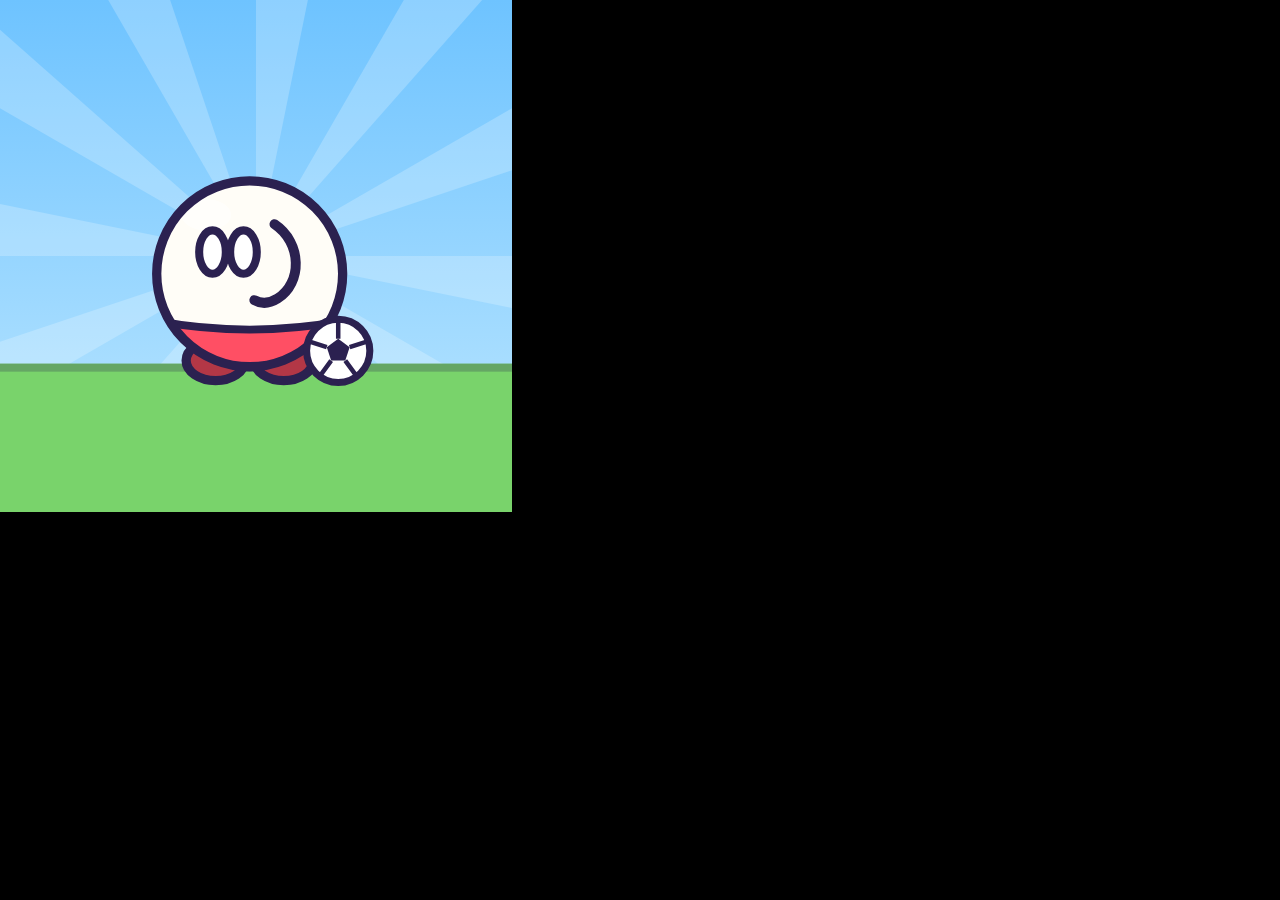
==== tools/icon.html @ 917023e3 "동글동글 사커 웹 버전 안드로이드 앱(MongsilSoccer)을 그대로 옮긴 웹 게임. GitHub Pages 로 아이폰에서도 플레이. - 이적시장: 진화 단계별 영입, 정렬 필" ====
<!doctype html>
<html><head><meta charset="utf-8"><style>html,body{margin:0;background:#000}canvas{display:block}</style></head>
<body><canvas id="c"></canvas>
<script type="module">
// 앱 아이콘 B안 (안드로이드 아이콘과 같은 그림): 하늘 + 햇살 + 잔디, 빨간 유니폼 동글이 + 공
import { drawMongi, drawBall } from '../js/game/draw.js';
const S = +(new URLSearchParams(location.search).get('s') || 512);
const c = document.getElementById('c'); c.width = S; c.height = S;
const ctx = c.getContext('2d');
ctx.scale(S / 108, S / 108);
const g = ctx.createLinearGradient(0, 0, 0, 108); g.addColorStop(0, '#6ec3ff'); g.addColorStop(1, '#bfe8ff');
ctx.fillStyle = g; ctx.fillRect(0, 0, 108, 108);
ctx.fillStyle = 'rgba(255,255,255,0.22)';
for (let k = 0; k < 12; k++) {
  const a = k * Math.PI / 6, b = a + 0.2;
  ctx.beginPath(); ctx.moveTo(54, 54); ctx.lineTo(54 + Math.cos(a) * 90, 54 + Math.sin(a) * 90); ctx.lineTo(54 + Math.cos(b) * 90, 54 + Math.sin(b) * 90); ctx.closePath(); ctx.fill();
}
ctx.fillStyle = '#79d36b'; ctx.fillRect(0, 76.7, 108, 31.3);
ctx.fillStyle = 'rgba(43,33,80,0.25)'; ctx.fillRect(0, 76.7, 108, 1.7);
ctx.translate(54, 54); ctx.scale(0.667, 0.667); ctx.translate(-54, -54);
drawMongi(ctx, 52, 90, 0.98, 0xffff4f64, { shadow: false });
drawBall(ctx, 80, 84, 10, 0);
document.title = 'done';
</script></body></html>
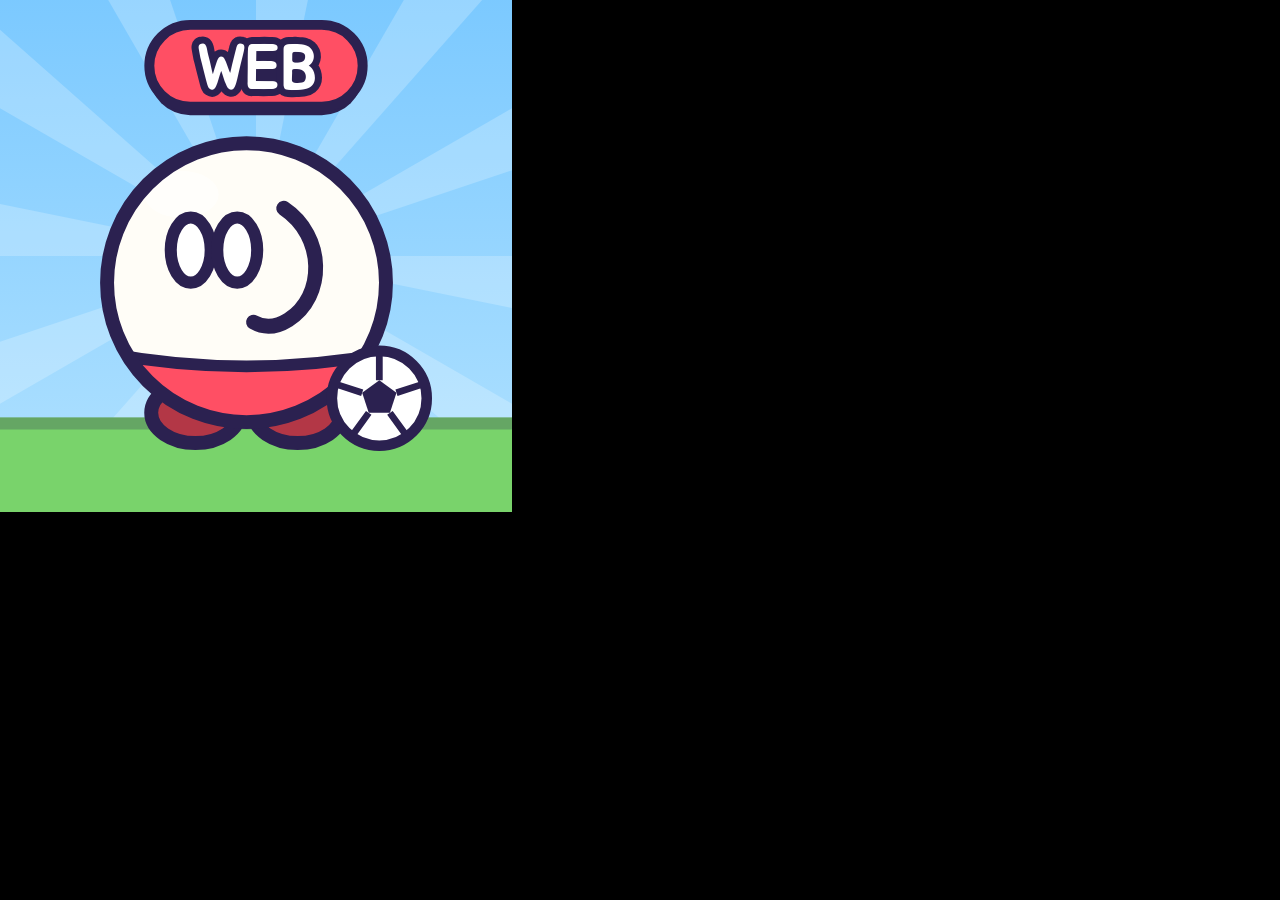
==== commit 4c87dd97: "홈 화면 아이콘을 앱 아이콘과 같게 + WEB 표시 Co-Authored-By: Claude Opus 5.5 <noreply@anthropic.com>" ====
--- a/tools/icon.html
+++ b/tools/icon.html
@@ -2,12 +2,22 @@
 <html><head><meta charset="utf-8"><style>html,body{margin:0;background:#000}canvas{display:block}</style></head>
 <body><canvas id="c"></canvas>
 <script type="module">
-// 앱 아이콘 B안 (안드로이드 아이콘과 같은 그림): 하늘 + 햇살 + 잔디, 빨간 유니폼 동글이 + 공
+// 앱 아이콘 B안 (안드로이드 앱 아이콘과 같은 그림) + 위쪽 "WEB" 표시
+//   ?s=크기  &mode=crop  : 안드로이드 런처에 실제로 보이는 가운데 부분만 (아이폰·일반 아이콘)
+//            &mode=full  : 108 전체 (안드로이드 maskable 아이콘 — 런처가 앱과 똑같이 가운데를 잘라 보여 줌)
+//            &web=0      : WEB 표시 없이
 import { drawMongi, drawBall } from '../js/game/draw.js';
-const S = +(new URLSearchParams(location.search).get('s') || 512);
+const q = new URLSearchParams(location.search);
+const S = +(q.get('s') || 512);
+const full = q.get('mode') === 'full';
+const web = q.get('web') !== '0';
+await new FontFace('Jua', 'url(../assets/jua.ttf)').load().then((f) => document.fonts.add(f));
 const c = document.getElementById('c'); c.width = S; c.height = S;
 const ctx = c.getContext('2d');
-ctx.scale(S / 108, S / 108);
+// 안드로이드 적응형 아이콘: 108 중 가운데 72 가 보인다
+const view = full ? [0, 108] : [18, 72];
+ctx.scale(S / view[1], S / view[1]);
+ctx.translate(-view[0], -view[0]);
 const g = ctx.createLinearGradient(0, 0, 0, 108); g.addColorStop(0, '#6ec3ff'); g.addColorStop(1, '#bfe8ff');
 ctx.fillStyle = g; ctx.fillRect(0, 0, 108, 108);
 ctx.fillStyle = 'rgba(255,255,255,0.22)';
@@ -17,8 +27,20 @@
 }
 ctx.fillStyle = '#79d36b'; ctx.fillRect(0, 76.7, 108, 31.3);
 ctx.fillStyle = 'rgba(43,33,80,0.25)'; ctx.fillRect(0, 76.7, 108, 1.7);
+ctx.save();
 ctx.translate(54, 54); ctx.scale(0.667, 0.667); ctx.translate(-54, -54);
 drawMongi(ctx, 52, 90, 0.98, 0xffff4f64, { shadow: false });
 drawBall(ctx, 80, 84, 10, 0);
+ctx.restore();
+if (web) {
+  // 위쪽 가운데 "WEB" 딱지 (안드로이드 동그란 아이콘 안에도 들어가는 자리)
+  const w = 30, h = 11.5, x = 54 - w / 2, y = 21.5;
+  ctx.beginPath(); ctx.roundRect(x, y + 1.2, w, h, h / 2); ctx.fillStyle = '#2b2150'; ctx.fill();
+  ctx.beginPath(); ctx.roundRect(x, y, w, h, h / 2); ctx.fillStyle = '#ff4f64'; ctx.fill();
+  ctx.lineWidth = 1.4; ctx.strokeStyle = '#2b2150'; ctx.stroke();
+  ctx.font = '9px Jua'; ctx.textAlign = 'center'; ctx.textBaseline = 'middle';
+  ctx.lineJoin = 'round'; ctx.lineWidth = 2; ctx.strokeStyle = '#2b2150'; ctx.strokeText('WEB', 54, y + h / 2 + 0.6);
+  ctx.fillStyle = '#fff'; ctx.fillText('WEB', 54, y + h / 2 + 0.6);
+}
 document.title = 'done';
 </script></body></html>
